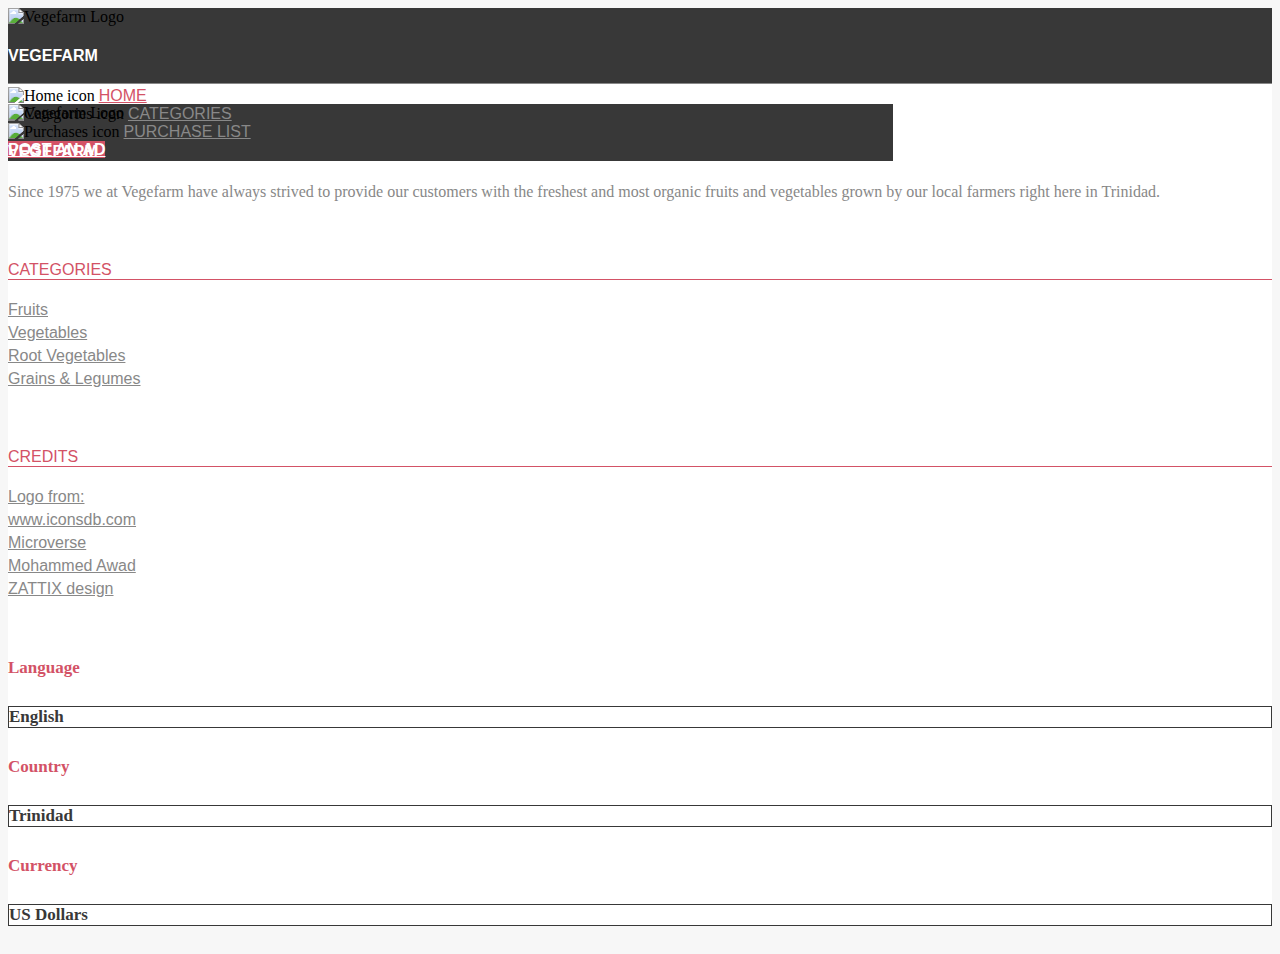
==== search.html @ 151cf150 "Add search form & create search page" ====
<!DOCTYPE html>
<html lang="en">
<head>
    <meta charset="UTF-8">
    <meta http-equiv="X-UA-Compatible" content="IE=edge">
    <meta name="viewport" content="width=device-width, initial-scale=1">
    <title>Vegefarm - Home</title>
    <link href="https://cdn.jsdelivr.net/npm/bootstrap@5.0.0-beta3/dist/css/bootstrap.min.css" rel="stylesheet" integrity="sha384-eOJMYsd53ii+scO/bJGFsiCZc+5NDVN2yr8+0RDqr0Ql0h+rP48ckxlpbzKgwra6" crossorigin="anonymous">
	<link href="styles.css" rel="stylesheet">
</head>
<body>
    <header class="container-fluid d-flex justify-content-center align-items-center">
        <nav class="container-fluid d-flex justify-content-md-around justify-content-between">
            <div class="logo-title d-flex justify-content-between align-items-center">
                <img class="logo" src="https://www.iconsdb.com/icons/preview/barbie-pink/tomato-xxl.png" alt="Vegefarm Logo">
                <h4 class="top-title">VEGEFARM</h4>
            </div>
            <div class="d-flex justify-content-center align-items-center">
                <img class="icon" src="https://www.pinclipart.com/picdir/big/176-1764565_small-white-house-icon-clipart.png" alt="Home icon">
                <a href="#" class="top-home-link text-decoration-none"><span>HOME</span></a>
            </div>
            <div class="d-flex justify-content-center align-items-center">
                <img class="icon" src="https://www.materialui.co/materialIcons/action/view_list_grey_192x192.png" alt="Categories icon">
                <a href="#" class="top-link text-decoration-none"><span>CATEGORIES</span></a>
            </div>
            <div class="d-flex justify-content-center align-items-center">
                <img class="icon" src="https://www.pngix.com/pngfile/big/143-1434596_ecommerce-cart-icon-shopping-cart-icon-png-grey.png" alt="Purchases icon">
                <a href="#" class="top-link text-decoration-none"><span>PURCHASE LIST</span></a>
            </div>
            <a href="#" class="top-button text-decoration-none d-md-flex d-none justify-content-center align-items-center"><span>POST AN AD</span></a>
        </nav>
    </header>
    
    <footer class="container-fluid">
        <div class="row container-fluid container-lg d-flex justify-content-center">
            <div class="d-flex flex-column col-md-4 col-3 align-items-center about">
                <div class="logo-foot d-flex justify-content-center align-items-center">
                    <img class="logo" src="https://www.iconsdb.com/icons/preview/barbie-pink/tomato-xxl.png" alt="Vegefarm Logo">
                    <h4 class="top-title">VEGEFARM</h4>
                </div>
                <p class="about-info text-start">Since 1975 we at Vegefarm have always strived to provide our customers with the freshest and most organic fruits and vegetables grown by our local farmers right here in Trinidad.</p>
            </div>
            <div class="cat-foot col-3 d-flex flex-column">
                <h4 class="foot-heading">CATEGORIES</h4>
                <div class="cat-lists d-flex flex-column flex-lg-row">
                    <ul class="cat-list">
                        <li class="cat-name"><a class="text-decoration-none fcat-link" href="#">Fruits</a></li>
                        <li class="cat-name"><a class="text-decoration-none fcat-link" href="#">Vegetables</a></li>
                    </ul>
                    <ul class="cat-list">
                        <li class="cat-name"><a class="text-decoration-none fcat-link" href="#">Root Vegetables</a></li>
                        <li class="cat-name"><a class="text-decoration-none fcat-link" href="#">Grains & Legumes</a></li>
                    </ul>
                </div>
            </div>
            <div class="cred-foot col-3 d-flex flex-column">
                <h4 class="foot-heading">CREDITS</h4>
                <div class="cat-lists d-flex flex-column">
                    <ul class="cat-list">
                        <li class="cat-name"><a class="text-decoration-none fcat-link" href="#">Logo from:</a></li>
                        <li class="cat-name"><a class="text-decoration-none fcat-link" href="#">www.iconsdb.com</a></li>
                        <li class="cat-name"><a class="text-decoration-none fcat-link" href="#">Microverse</a></li>
                        <li class="cat-name"><a class="text-decoration-none fcat-link" href="#">Mohammed Awad</a></li>
                        <li class="cat-name"><a class="text-decoration-none fcat-link" href="#">ZATTIX design</a></li>
                    </ul>
                </div>
            </div>
            <div class="other-info col-3 col-md-2 d-flex flex-column justify-content-md-between justify-content-start align-items-baseline">
                <div class="info d-flex align-items-center">
                    <h5 class="info-variable">Language</h5>
                    <h5 class="info-value">English</h5>
                </div>
                <div class="info d-flex align-items-center">
                    <h5 class="info-variable">Country</h5>
                    <h5 class="info-value">Trinidad</h5>
                </div>
                <div class="info d-flex align-items-center">
                    <h5 class="info-variable">Currency</h5>
                    <h5 class="info-value">US Dollars</h5>
                </div>
            </div>
        </div>
    </footer>
    <script src="https://cdn.jsdelivr.net/npm/@popperjs/core@2.9.1/dist/umd/popper.min.js" integrity="sha384-SR1sx49pcuLnqZUnnPwx6FCym0wLsk5JZuNx2bPPENzswTNFaQU1RDvt3wT4gWFG" crossorigin="anonymous"></script>
    <script src="https://cdn.jsdelivr.net/npm/bootstrap@5.0.0-beta3/dist/js/bootstrap.min.js" integrity="sha384-j0CNLUeiqtyaRmlzUHCPZ+Gy5fQu0dQ6eZ/xAww941Ai1SxSY+0EQqNXNE6DZiVc" crossorigin="anonymous"></script>
    <script src="https://code.jquery.com/jquery-3.5.1.slim.min.js" integrity="sha384-DfXdz2htPH0lsSSs5nCTpuj/zy4C+OGpamoFVy38MVBnE+IbbVYUew+OrCXaRkfj" crossorigin="anonymous"></script>
    <script src="https://cdn.jsdelivr.net/npm/bootstrap@4.6.0/dist/js/bootstrap.bundle.min.js" integrity="sha384-Piv4xVNRyMGpqkS2by6br4gNJ7DXjqk09RmUpJ8jgGtD7zP9yug3goQfGII0yAns" crossorigin="anonymous"></script>
</body>
</html>
---- styles.css ----
header {
  background-color: #383838;
  height: 75px;
}

body {
  background-color: #f7f7f7;
}

footer {
  border-top: 1px solid #888;
  background-color: white;
}

.top-link,
.top-home-link,
.top-button,
.top-title,
.row-title,
.prod-opt,
.foot-heading,
.cat-name,
.searchHead,
.searchSubHead,
input,
select,
button {
  font-family: Helvetica, Arial, sans-serif;
}

.top-title {
  color: white;
  font-weight: bold;
}

img.logo {
  width: 50px;
}

img.icon {
  width: 25px;
}

.top-home-link {
  color: #d35266;
}

.top-home-link:hover {
  color: white;
}

.top-link,
.row-title,
.about-info {
  color: #888;
}

.top-link:hover {
  color: white;
}

.top-button {
  color: white;
  font-weight: bolder;
  background-color: #d35266;
  width: 120px;
  height: 40px;
}

.top-button:hover {
  color: white;
}

.row-title {
  margin-top: 3vw;
}

.product-row {
  margin: 2vw 0 2vw 0;
}

.product-title {
  font-weight: normal;
}

.product-img {
  width: 17.5vw;
  height: 40vh;
}

.amount {
  color: #d35266;
  font-weight: bold;
}

.product-foot {
  background-color: white;
  border: none;
}

.add-product {
  font-size: 3vw;
  text-align: center;
  padding: 0;
  background-color: white;
  color: #888;
  border: 1px solid #888;
  border-radius: 0%;
  width: 5vw;
  height: 5vw;
}

.add-product:hover {
  background-color: #383838;
  border-color: #383838;
  color: #d35266;
}

.prod-opt:hover {
  color: white;
  background-color: #383838;
}

.about {
  margin-top: 20px;
}

.logo-foot {
  margin-top: 20px;
  width: 70%;
  height: 40%;
  background-color: #383838;
}

.cat-foot,
.cred-foot,
.other-info {
  margin-top: 60px;
}

.foot-heading {
  color: #d35266;
  font-weight: normal;
  width: 100%;
  border-bottom: 1px solid #d35266;
}

.cat-list {
  width: 100%;
  padding: 0;
  margin: 0;
}

.cat-name {
  list-style-type: none;
  margin-top: 5px;
}

.fcat-link {
  color: #888;
}

.fcat-link:hover {
  color: #d35266;
}

.info-variable {
  color: #d35266;
  font-size: 17px;
  margin-right: 5px;
}

.info-value {
  font-size: 17px;
  color: #383838;
  border: 1px solid #383838;
}

.carousel-control-next,
.carousel-control-prev {
  width: 2%;
}

.carousel-control-next-icon,
.carousel-control-prev-icon {
  background-image: none;
}

.sr-only {
  display: none;
}

.carousel-control-next-icon::after {
  content: '>';
  font-size: 50px;
  color: #383838;
}

.carousel-control-prev-icon::after {
  content: '<';
  font-size: 50px;
  color: #383838;
}

.searchStn {
  height: 50vh;
  min-height: 100%;
  background: linear-gradient(0deg, rgba(211, 82, 102, 0.75), rgba(211, 82, 102, 0.75)), url(https://seagrapesjamaica.com/wp-content/uploads/2013/06/vegetables-fruit.jpg);
  background-size: cover;
}

.searchHead,
.searchSubHead {
  color: white;
}

.schForm {
  display: flex;
  flex-direction: row;
  margin-top: 7vh;
}

input,
select {
  border: 1px solid #d35266;
  width: 15vw;
  height: 3vw;
  padding: 10px;
}

button {
  background-color: #383838;
  color: #888;
  border: none;
  margin-left: 8px;
  border-radius: 3px;
  width: 7.5vw;
}

@media only screen and (max-width: 1024px) {
  .logo-foot {
    width: 85%;
  }
}

@media only screen and (max-width: 768px) {
  .top-link,
  .top-button {
    font-size: 14px;
  }

  .top-title,
  .foot-heading,
  .info-variable,
  .info-value {
    font-size: 16px;
  }

  img.logo {
    width: 35px;
  }

  .schForm {
    flex-direction: column;
  }

  input,
  select,
  button {
    padding: 0;
    margin-top: 10px;
    margin-left: 0;
    width: 30vw;
  }

  .product-img {
    width: 90%;
    height: 35vw;
  }

  .logo-foot {
    width: 25vw;
    height: 10vw;
  }
}
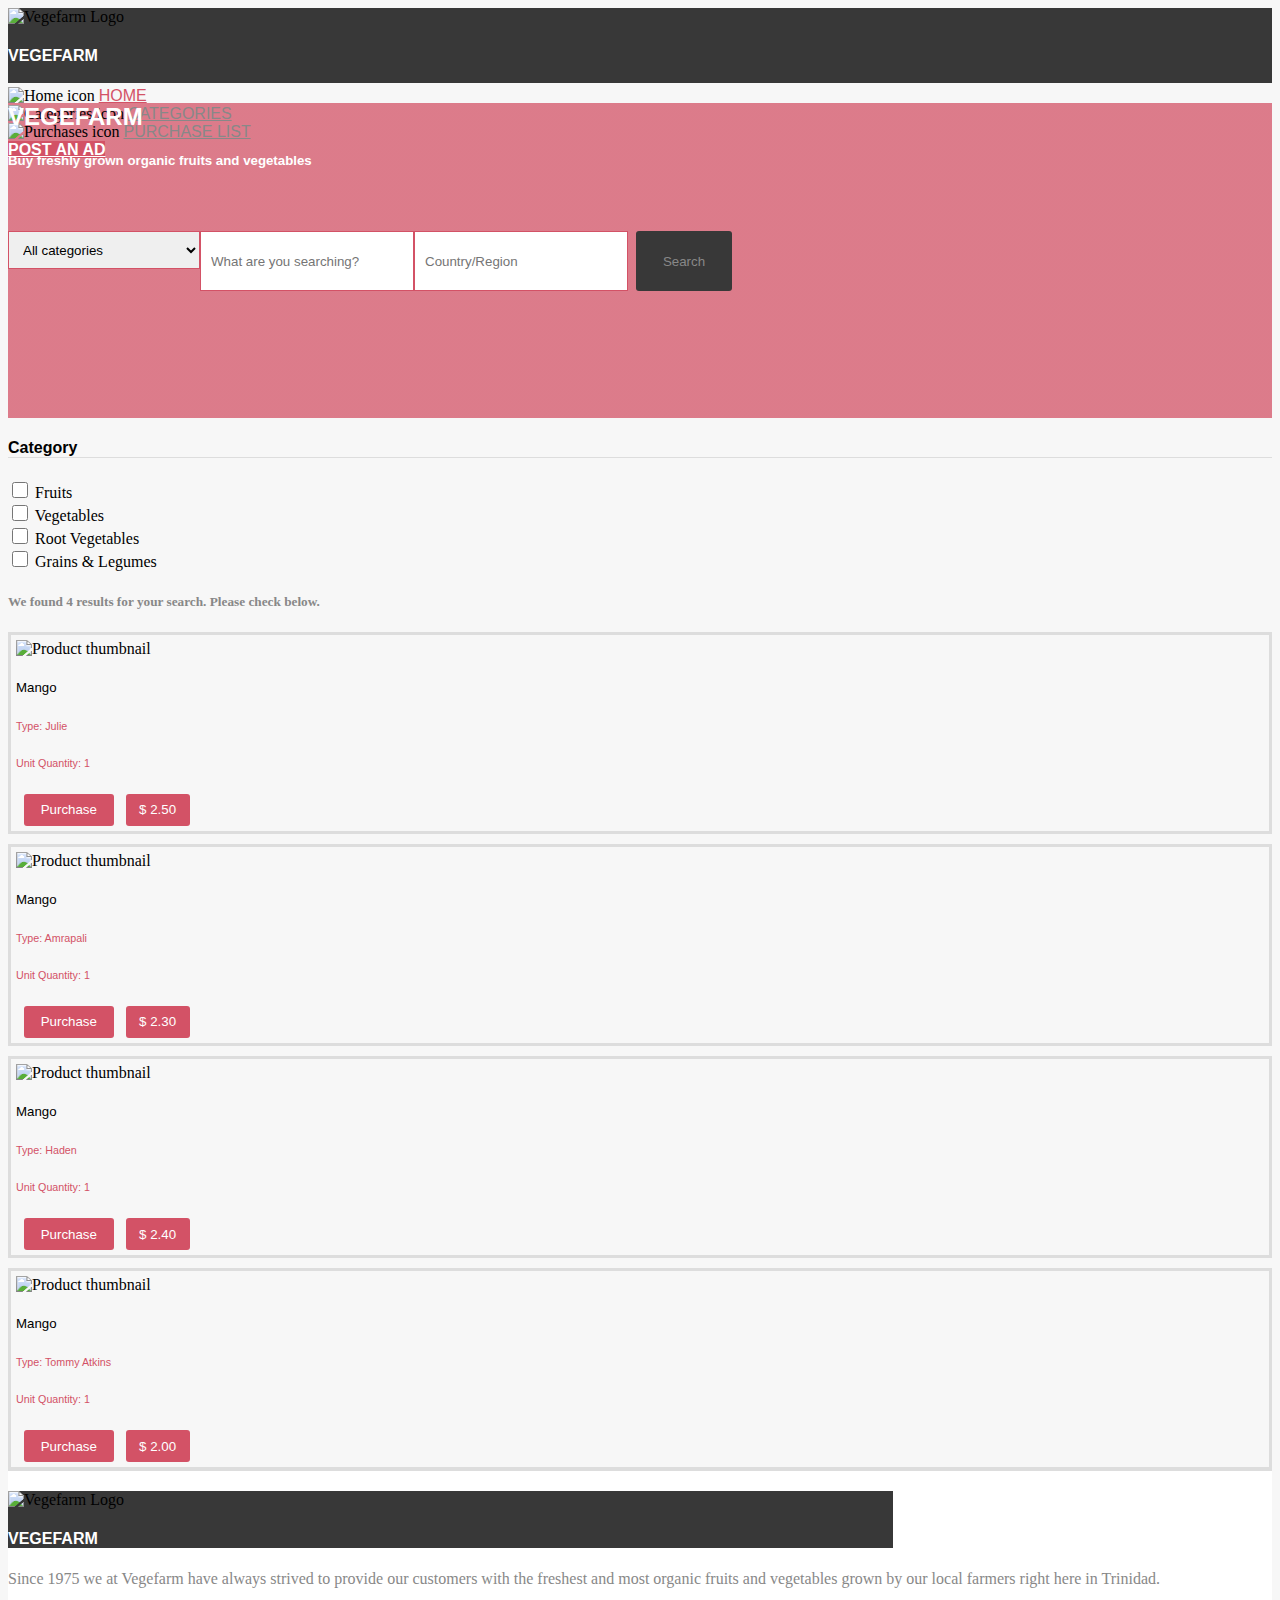
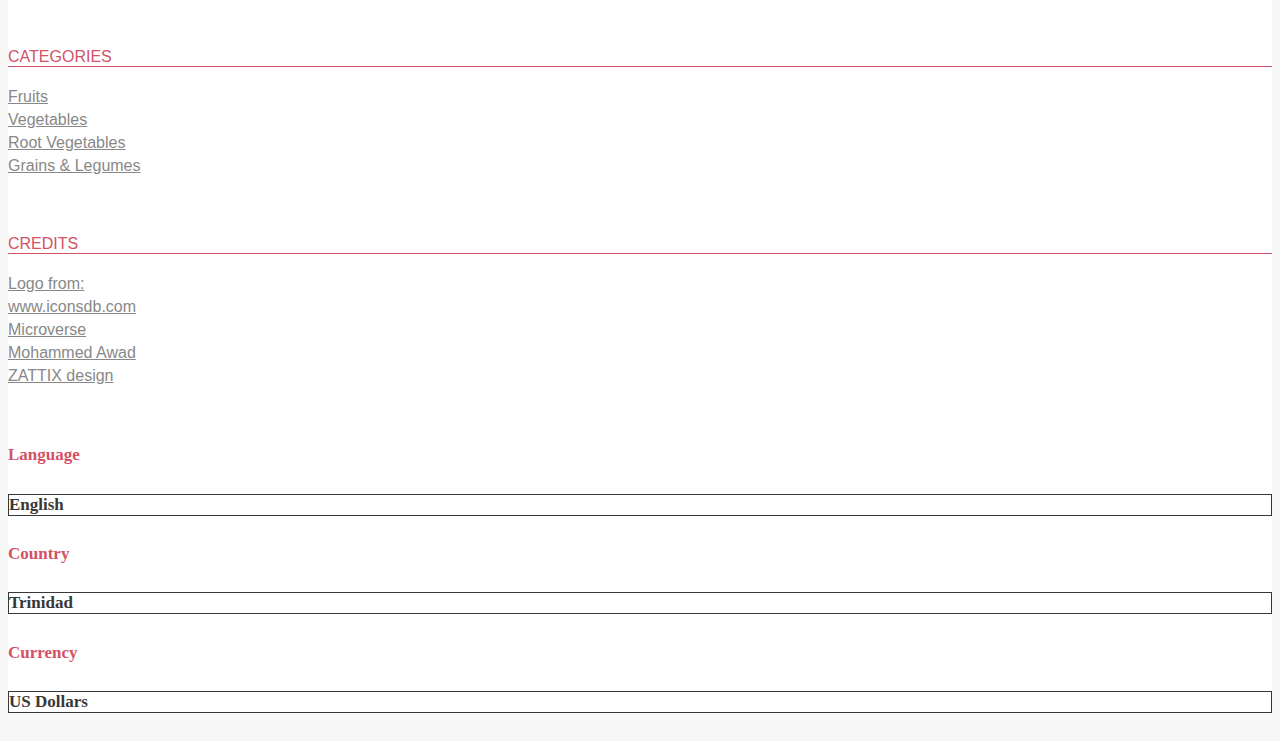
==== commit 786fa70e: "Add search results & make finishing touches" ====
--- a/search.html
+++ b/search.html
@@ -30,7 +30,107 @@
             <a href="#" class="top-button text-decoration-none d-md-flex d-none justify-content-center align-items-center"><span>POST AN AD</span></a>
         </nav>
     </header>
-    
+    <section class="container-fluid d-flex flex-column justify-content-center align-items-center searchStn-results">
+        <div class="d-flex flex-column align-items-start schHeads-start">
+        <h2 class="fw-bold searchHead">VEGEFARM</h2>
+        <h5 class="searchSubHead">Buy freshly grown organic fruits and vegetables</h5>
+        <div class="searchForm align-self-md-start align-self-center">
+            <form class="schForm" action="search.html">
+                <select id="category" name="category">
+                    <option value="all">All categories</option>
+                    <option value="fruits">Fruits</option>
+                    <option value="vegetables">Vegetables</option>
+                    <option value="Rvegetables">Root Vegetables</option>
+                    <option value="grains&legumes">Grains & Legumes</option>
+                </select>
+                <input type="text" id="query" name="query" placeholder="What are you searching?">
+                <input type="text" id="country" name="country" placeholder="Country/Region">
+                <button type="submit">Search</button>
+            </form>
+        </div>
+        </div>
+    </section>
+    <section class="container-fluid d-flex flex-column justify-content-start align-items-center schResults">
+        <div class="row">
+            <div class="col-4 d-flex flex-column">
+                <div class="cat-form align-self-end">
+                <h4 class="cat-heading">Category</h4>
+                <form>
+                    <input type="checkbox" class="smlchkbox" id="fruits" name="fruits" value="fruits">
+                    <label for="fruits">Fruits</label><br>
+                    <input type="checkbox" class="smlchkbox" id="vegetables" name="vegetables" value="vegetables">
+                    <label for="vegetables">Vegetables</label><br>
+                    <input type="checkbox" class="smlchkbox" id="Rvegetables" name="Rvegetables" value="Rvegetables">
+                    <label for="Rvegetables">Root Vegetables</label><br>
+                    <input type="checkbox" class="smlchkbox" id="grains" name="grains" value="grains&legumes">
+                    <label for="grains">Grains & Legumes</label><br>
+                </form>
+                </div>
+            </div>
+            <div class="col-6">
+                <h5 class="schResultMsg fw-normal">We found <span class="resNum fw-bold">4</span> results for your search. Please check below.</h5>
+                <div class="row product">
+                    <div class="col-5">
+                        <img class="product-thumbnail" src="https://i.pinimg.com/originals/55/95/92/559592844e293a8013e70ccae0cb3687.jpg" alt="Product thumbnail">
+                    </div>
+                    <div class="col-7 d-flex flex-column justify-content-center align-items-start">
+                        <h5 class="product-title">Mango</h5>
+                        <h6 class="product-detail">Type: Julie</h6>
+                        <h6 class="product-detail">Unit Quantity: 1</h6>
+                        <div class="prod-buttons align-self-end">
+                            <button class="purchase-btn" type="button">Purchase</button>
+                            <button class="prod-price">$ 2.50</button>
+                        </div>
+                    </div>
+                </div>
+                <div class="row product">
+                    <div class="col-5">
+                        <img class="product-thumbnail" src="https://www.mangoeshyderabad.com/wp-content/uploads/2019/04/Amrapali-400x400.jpg" alt="Product thumbnail">
+                    </div>
+                    <div class="col-7 d-flex flex-column justify-content-center align-items-start">
+                        <h5 class="product-title">Mango</h5>
+                        <h6 class="product-detail">Type: Amrapali</h6>
+                        <h6 class="product-detail">Unit Quantity: 1</h6>
+                        <div class="prod-buttons align-self-end">
+                            <button class="purchase-btn" type="button">Purchase</button>
+                            <button class="prod-price">$ 2.30</button>
+                        </div>
+                    </div>
+                </div>
+                <div class="row product">
+                    <div class="col-5">
+                        <img class="product-thumbnail" src="http://2.bp.blogspot.com/-RQ47is37g4M/T7gNJxmuVQI/AAAAAAAACro/wve6DemP4zs/s1600/hadenmango.theproduceblog.jpg" alt="Product thumbnail">
+                    </div>
+                    <div class="col-7 d-flex flex-column justify-content-center align-items-start">
+                        <h5 class="product-title">Mango</h5>
+                        <h6 class="product-detail">Type: Haden</h6>
+                        <h6 class="product-detail">Unit Quantity: 1</h6>
+                        <div class="prod-buttons align-self-end">
+                            <button class="purchase-btn" type="button">Purchase</button>
+                            <button class="prod-price">$ 2.40</button>
+                        </div>
+                    </div>
+                </div>
+                <div class="row product">
+                    <div class="col-5">
+                        <img class="product-thumbnail" src="https://cdn.shopify.com/s/files/1/0276/3558/0993/products/Nada-Mango_1000x1000.jpg" alt="Product thumbnail">
+                    </div>
+                    <div class="col-7 d-flex flex-column justify-content-center align-items-start">
+                        <h5 class="product-title">Mango</h5>
+                        <h6 class="product-detail">Type: Tommy Atkins</h6>
+                        <h6 class="product-detail">Unit Quantity: 1</h6>
+                        <div class="prod-buttons align-self-end">
+                            <button class="purchase-btn" type="button">Purchase</button>
+                            <button class="prod-price">$ 2.00</button>
+                        </div>
+                    </div>
+                </div>
+            </div>
+            <div class="col-2">
+
+            </div>
+        </div>
+    </section>
     <footer class="container-fluid">
         <div class="row container-fluid container-lg d-flex justify-content-center">
             <div class="d-flex flex-column col-md-4 col-3 align-items-center about">
--- a/styles.css
+++ b/styles.css
@@ -8,7 +8,7 @@
 }
 
 footer {
-  border-top: 1px solid #888;
+  border-top: 1px solid #ddd;
   background-color: white;
 }
 
@@ -17,11 +17,15 @@
 .top-button,
 .top-title,
 .row-title,
+.product-title,
+.product-detail,
+.prod-price,
 .prod-opt,
 .foot-heading,
 .cat-name,
 .searchHead,
 .searchSubHead,
+.cat-heading,
 input,
 select,
 button {
@@ -51,7 +55,11 @@
 
 .top-link,
 .row-title,
-.about-info {
+.about-info,
+.add-product,
+.fcat-link,
+button,
+.schResultMsg {
   color: #888;
 }
 
@@ -79,7 +87,8 @@
   margin: 2vw 0 2vw 0;
 }
 
-.product-title {
+.product-title,
+.product-detail {
   font-weight: normal;
 }
 
@@ -103,7 +112,6 @@
   text-align: center;
   padding: 0;
   background-color: white;
-  color: #888;
   border: 1px solid #888;
   border-radius: 0%;
   width: 5vw;
@@ -156,10 +164,6 @@
   margin-top: 5px;
 }
 
-.fcat-link {
-  color: #888;
-}
-
 .fcat-link:hover {
   color: #d35266;
 }
@@ -202,11 +206,15 @@
   color: #383838;
 }
 
-.searchStn {
-  height: 50vh;
+.searchStn-home,
+.searchStn-results {
   min-height: 100%;
   background: linear-gradient(0deg, rgba(211, 82, 102, 0.75), rgba(211, 82, 102, 0.75)), url(https://seagrapesjamaica.com/wp-content/uploads/2013/06/vegetables-fruit.jpg);
   background-size: cover;
+}
+
+.searchStn-home {
+  height: 50vh;
 }
 
 .searchHead,
@@ -230,16 +238,78 @@
 
 button {
   background-color: #383838;
-  color: #888;
   border: none;
   margin-left: 8px;
   border-radius: 3px;
   width: 7.5vw;
 }
 
+.searchStn-results {
+  height: 35vh;
+}
+
+.schResults {
+  margin-top: 10px;
+}
+
+.cat-heading {
+  border-bottom: 1px solid #ddd;
+}
+
+input.smlchkbox {
+  width: 16px;
+  height: 16px;
+}
+
+img.product-thumbnail {
+  width: 100%;
+  height: 12.5vw;
+}
+
+.product-detail {
+  color: #d35266;
+}
+
+.purchase-btn,
+.prod-price {
+  background-color: #d35266;
+  color: white;
+  display: inline;
+}
+
+.purchase-btn {
+  width: 7vw;
+  height: 2.5vw;
+}
+
+.prod-price {
+  width: 5vw;
+  height: 2.5vw;
+}
+
+.product {
+  border: 3px solid #ddd;
+  padding: 5px;
+  margin-top: 10px;
+}
+
 @media only screen and (max-width: 1024px) {
   .logo-foot {
     width: 85%;
+  }
+
+  input,
+  select{
+    font-size: 12px;
+  }
+
+  .purchase-btn,
+  .prod-price {
+    font-size: 12px;
+  }
+
+  .prod-price {
+    width: 6vw;
   }
 }
 
@@ -282,4 +352,22 @@
     width: 25vw;
     height: 10vw;
   }
-}
+
+  .searchStn-results {
+    height: 50vh;
+  }
+
+  img.product-thumbnail {
+    height: 100%;
+  }
+
+  .purchase-btn {
+    width: 12vw;
+    height: 6vw;
+  }
+
+  .prod-price {
+    width: 8vw;
+    height: 6vw;
+  }
+}
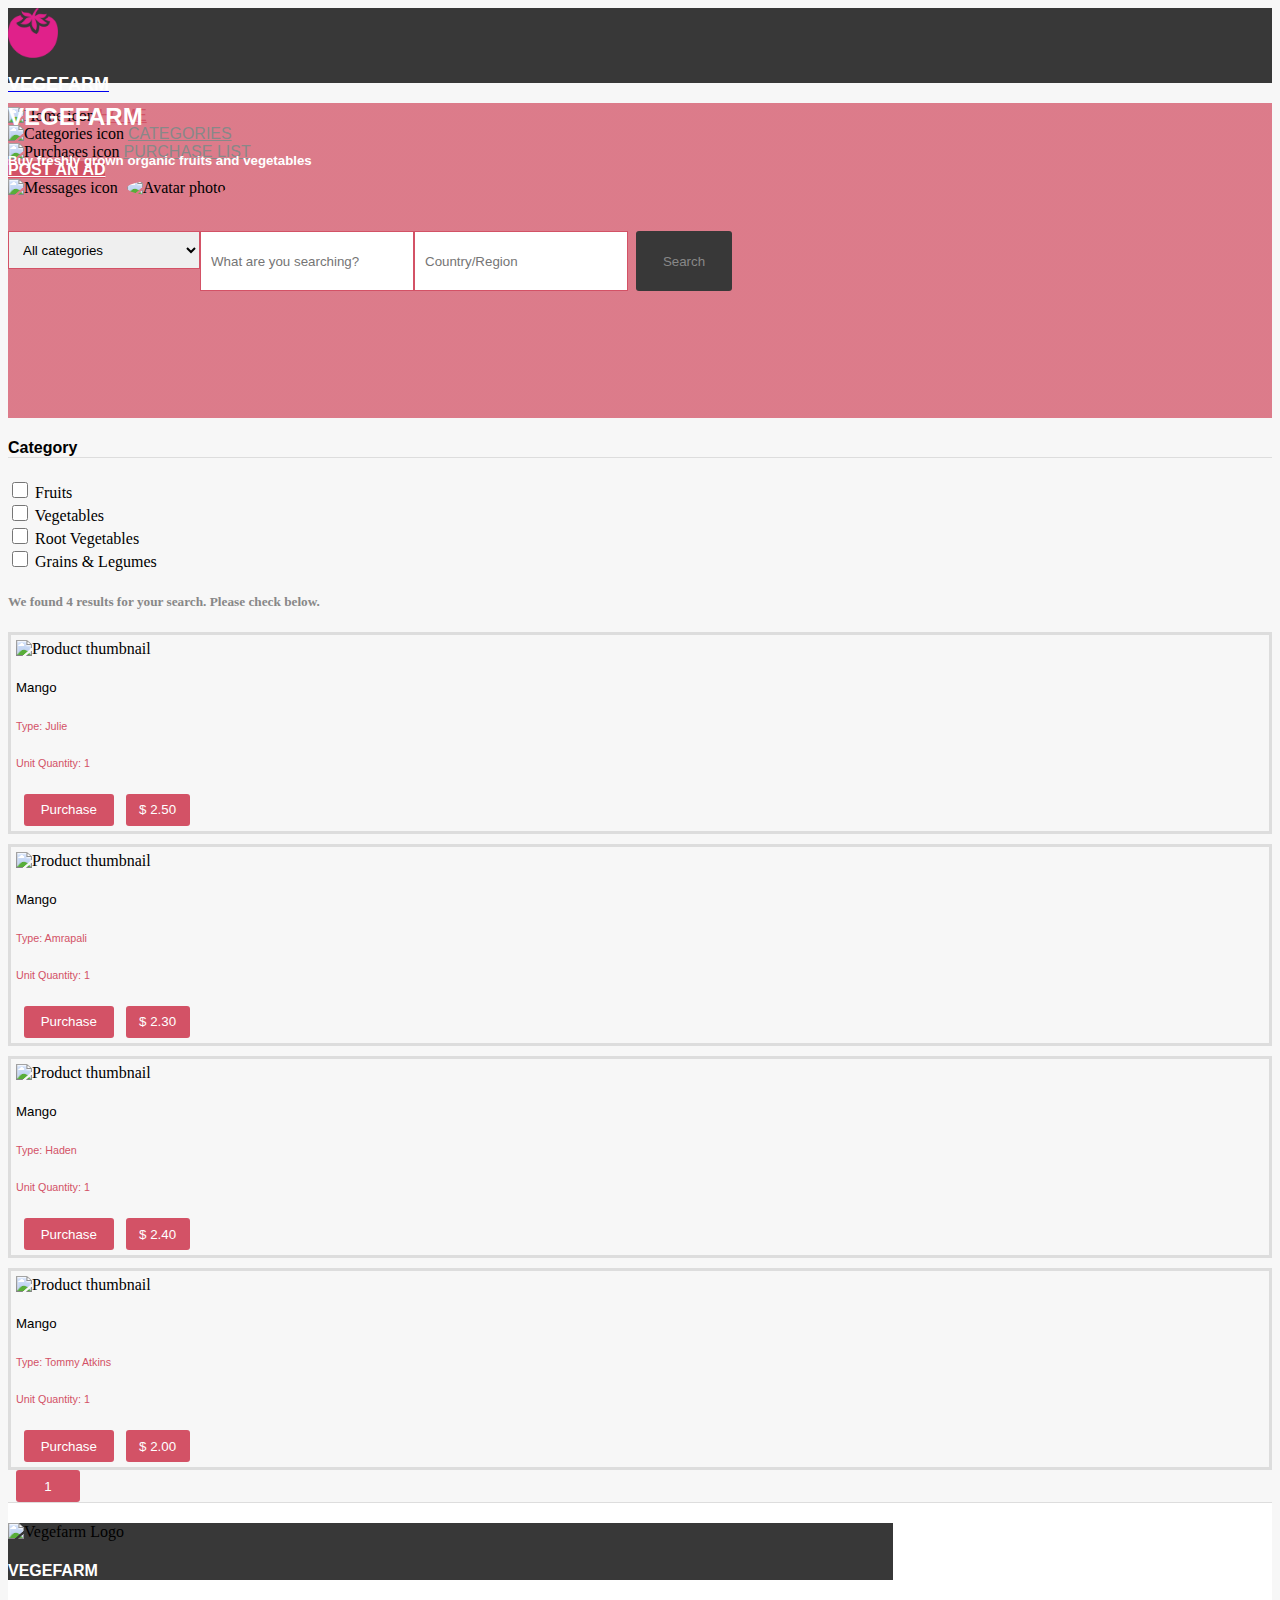
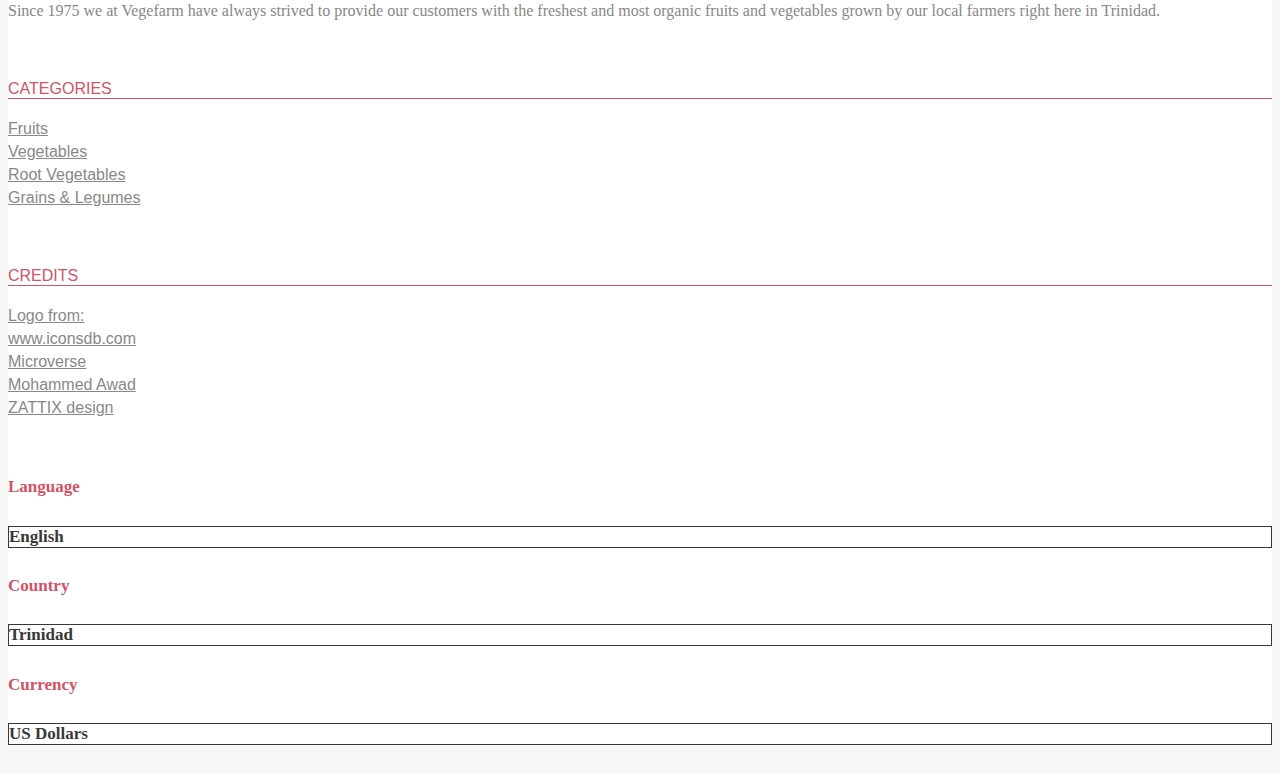
==== commit 7ec092a0: "Made about 2/3 of requested changes" ====
--- a/search.html
+++ b/search.html
@@ -9,12 +9,12 @@
 	<link href="styles.css" rel="stylesheet">
 </head>
 <body>
-    <header class="container-fluid d-flex justify-content-center align-items-center">
-        <nav class="container-fluid d-flex justify-content-md-around justify-content-between">
-            <div class="logo-title d-flex justify-content-between align-items-center">
-                <img class="logo" src="https://www.iconsdb.com/icons/preview/barbie-pink/tomato-xxl.png" alt="Vegefarm Logo">
-                <h4 class="top-title">VEGEFARM</h4>
-            </div>
+    <header class="container-fluid row">
+        <nav class="col-lg-8 col-md-10 col-12 d-flex justify-content-between align-items-center">
+            <a class="logo-title d-flex justify-content-between align-items-center text-decoration-none" href="index.html">
+                <img class="logo" src="resources/logo.png" alt="Vegefarm Logo">
+                <h1 class="top-title sch-title">VEGEFARM</h1>
+            </a>
             <div class="d-flex justify-content-center align-items-center">
                 <img class="icon" src="https://www.pinclipart.com/picdir/big/176-1764565_small-white-house-icon-clipart.png" alt="Home icon">
                 <a href="#" class="top-home-link text-decoration-none"><span>HOME</span></a>
@@ -25,12 +25,16 @@
             </div>
             <div class="d-flex justify-content-center align-items-center">
                 <img class="icon" src="https://www.pngix.com/pngfile/big/143-1434596_ecommerce-cart-icon-shopping-cart-icon-png-grey.png" alt="Purchases icon">
-                <a href="#" class="top-link text-decoration-none"><span>PURCHASE LIST</span></a>
+                <a href="#" class="top-link text-decoration-none text-center"><span>PURCHASE LIST</span></a>
             </div>
             <a href="#" class="top-button text-decoration-none d-md-flex d-none justify-content-center align-items-center"><span>POST AN AD</span></a>
         </nav>
+        <nav class="col-lg-4 col-md-2 d-md-flex d-none justify-content-end align-items-center">
+            <img class="icon" src="https://www.pngkey.com/png/full/51-512421_contact-us-message-icons-email-icon.png" alt="Messages icon">
+            <img class="avatar" src="https://www.washingtonfirechiefs.com/Portals/20/EasyDNNnews/3584/img-blank-profile-picture-973460_1280.png" alt="Avatar photo">
+        </nav>
     </header>
-    <section class="container-fluid d-flex flex-column justify-content-center align-items-center searchStn-results">
+    <section class="container-fluid d-md-flex d-none flex-column justify-content-center align-items-center searchStn-results">
         <div class="d-flex flex-column align-items-start schHeads-start">
         <h2 class="fw-bold searchHead">VEGEFARM</h2>
         <h5 class="searchSubHead">Buy freshly grown organic fruits and vegetables</h5>
@@ -125,13 +129,13 @@
                         </div>
                     </div>
                 </div>
-            </div>
-            <div class="col-2">
-
+                <div class="d-flex justify-content-center mt-3 mb-3 page-nos">
+                    <button class="prod-price" type="button">1</button>
+                </div>
             </div>
         </div>
     </section>
-    <footer class="container-fluid">
+    <footer class="d-flex justify-content-center">
         <div class="row container-fluid container-lg d-flex justify-content-center">
             <div class="d-flex flex-column col-md-4 col-3 align-items-center about">
                 <div class="logo-foot d-flex justify-content-center align-items-center">
--- a/styles.css
+++ b/styles.css
@@ -7,9 +7,17 @@
   background-color: #f7f7f7;
 }
 
+footer,
+.ads-column {
+  background-color: white;
+}
+
 footer {
   border-top: 1px solid #ddd;
-  background-color: white;
+}
+
+.ads-column {
+  border-bottom: 1px solid #ddd;
 }
 
 .top-link,
@@ -17,6 +25,9 @@
 .top-button,
 .top-title,
 .row-title,
+.ads,
+.ad-title,
+.ad-description,
 .product-title,
 .product-detail,
 .prod-price,
@@ -45,8 +56,31 @@
   width: 25px;
 }
 
-.top-home-link {
+.top-home-link,
+.ad-title,
+.amount,
+.foot-heading,
+.info-variable,
+.product-detail {
   color: #d35266;
+}
+
+.hot-ads {
+  width: 60vw;
+}
+
+.ad-title:hover {
+  color: #d35266;
+}
+
+img.ad-img {
+  width: 100%;
+  height: 22.5vw;
+}
+
+.buy-icon {
+  width: 30%;
+  margin-right: 5px;
 }
 
 .top-home-link:hover {
@@ -55,6 +89,8 @@
 
 .top-link,
 .row-title,
+.ads,
+.ad-description,
 .about-info,
 .add-product,
 .fcat-link,
@@ -79,7 +115,8 @@
   color: white;
 }
 
-.row-title {
+.row-title,
+.ads {
   margin-top: 3vw;
 }
 
@@ -95,11 +132,6 @@
 .product-img {
   width: 17.5vw;
   height: 40vh;
-}
-
-.amount {
-  color: #d35266;
-  font-weight: bold;
 }
 
 .product-foot {
@@ -147,7 +179,6 @@
 }
 
 .foot-heading {
-  color: #d35266;
   font-weight: normal;
   width: 100%;
   border-bottom: 1px solid #d35266;
@@ -169,7 +200,6 @@
 }
 
 .info-variable {
-  color: #d35266;
   font-size: 17px;
   margin-right: 5px;
 }
@@ -183,6 +213,14 @@
 .carousel-control-next,
 .carousel-control-prev {
   width: 2%;
+}
+
+.carousel-control-prev {
+  margin-left: -25px;
+}
+
+.carousel-control-next {
+  margin-right: -25px;
 }
 
 .carousel-control-next-icon,
@@ -244,6 +282,16 @@
   width: 7.5vw;
 }
 
+.sch-title {
+  font-size: 18px;
+}
+
+img.avatar {
+  width: 30px;
+  margin-left: 5px;
+  border-radius: 50%;
+}
+
 .searchStn-results {
   height: 35vh;
 }
@@ -266,23 +314,23 @@
   height: 12.5vw;
 }
 
-.product-detail {
-  color: #d35266;
-}
-
 .purchase-btn,
-.prod-price {
+.prod-price,
+.buy-btn,
+.cost-btn {
   background-color: #d35266;
   color: white;
   display: inline;
 }
 
-.purchase-btn {
+.purchase-btn,
+.buy-btn {
   width: 7vw;
   height: 2.5vw;
 }
 
-.prod-price {
+.prod-price,
+.cost-btn {
   width: 5vw;
   height: 2.5vw;
 }
@@ -293,17 +341,27 @@
   margin-top: 10px;
 }
 
+.buy-btn {
+  margin-left: 0;
+}
+
+.cost-btn {
+  margin-right: 0;
+}
+
 @media only screen and (max-width: 1024px) {
   .logo-foot {
     width: 85%;
   }
 
   input,
-  select{
+  select {
     font-size: 12px;
   }
 
   .purchase-btn,
+  .buy-btn,
+  .cost-btn,
   .prod-price {
     font-size: 12px;
   }
@@ -343,6 +401,14 @@
     width: 30vw;
   }
 
+  .carousel-control-prev {
+    margin-left: -10px;
+  }
+  
+  .carousel-control-next {
+    margin-right: -10px;
+  }
+
   .product-img {
     width: 90%;
     height: 35vw;
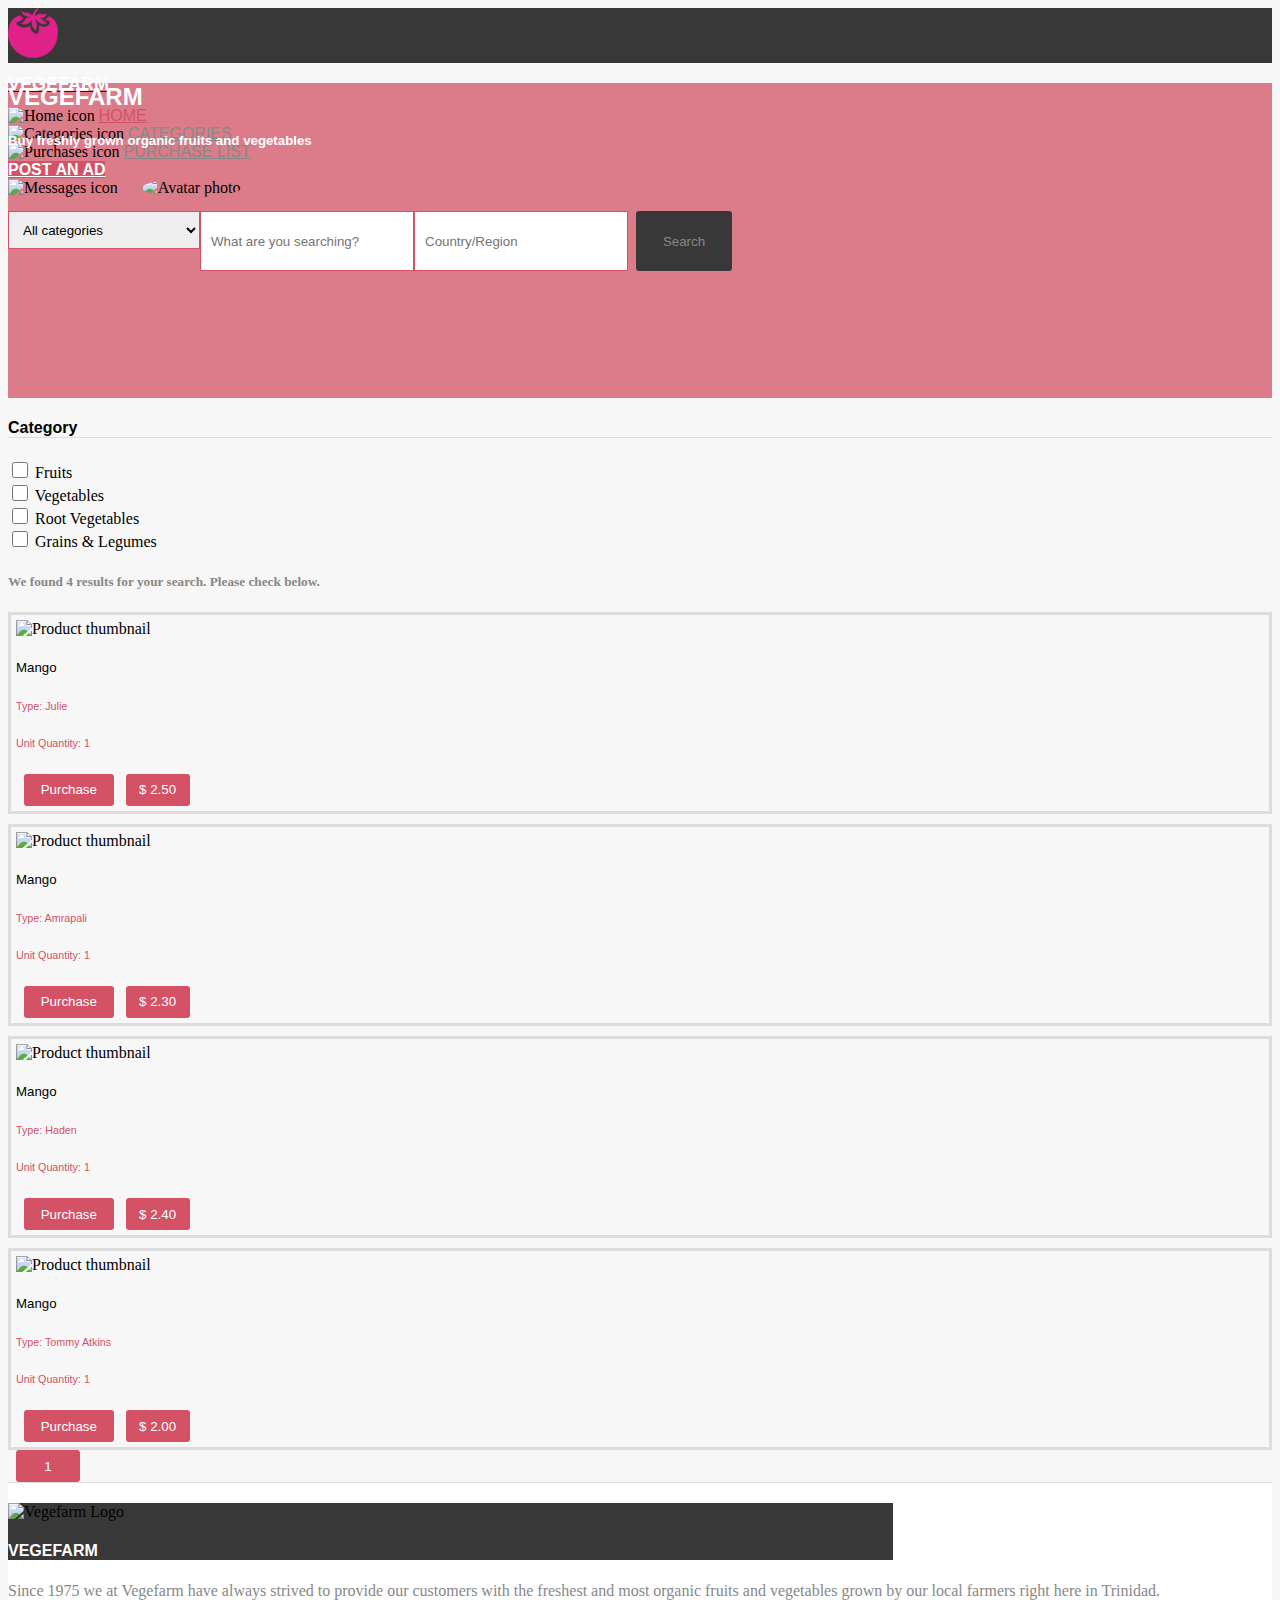
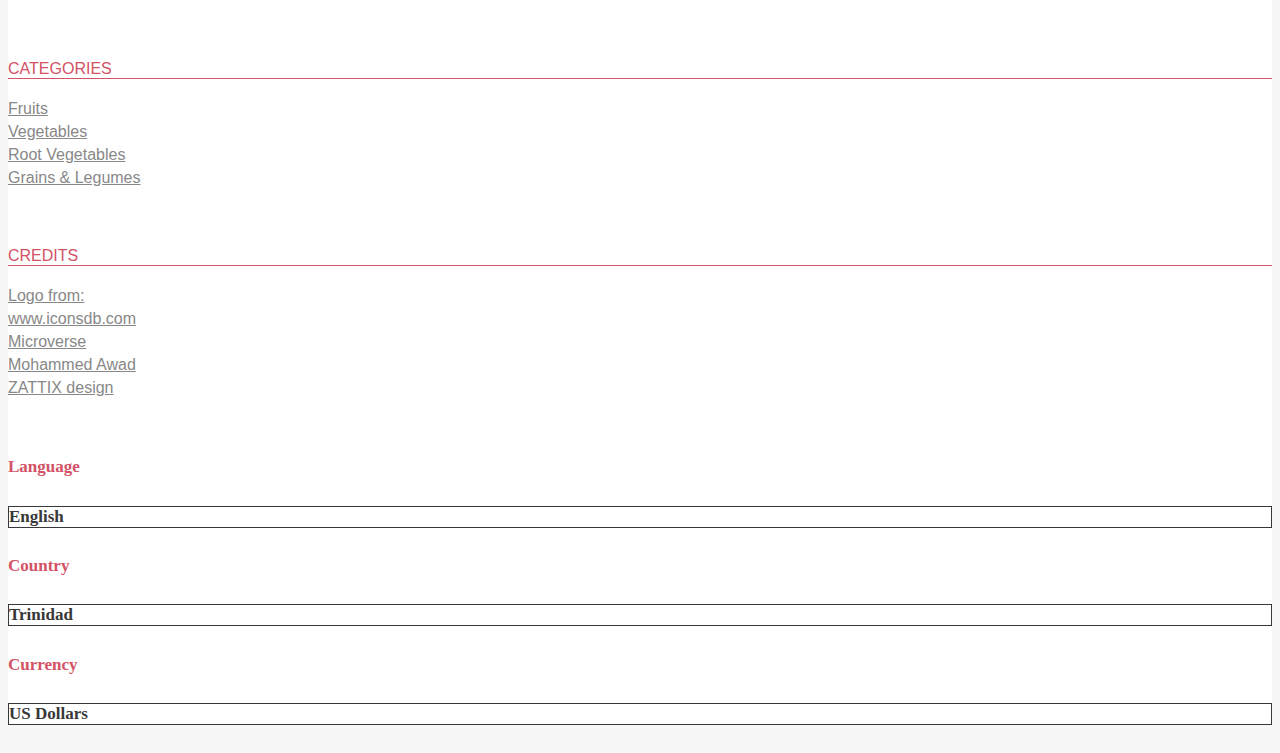
==== commit 5b662294: "Adjust search page header" ====
--- a/search.html
+++ b/search.html
@@ -9,7 +9,8 @@
 	<link href="styles.css" rel="stylesheet">
 </head>
 <body>
-    <header class="container-fluid row">
+    <header class="container-fluid hdr-search">
+        <div class="row">
         <nav class="col-lg-8 col-md-10 col-12 d-flex justify-content-between align-items-center">
             <a class="logo-title d-flex justify-content-between align-items-center text-decoration-none" href="index.html">
                 <img class="logo" src="resources/logo.png" alt="Vegefarm Logo">
@@ -33,6 +34,7 @@
             <img class="icon" src="https://www.pngkey.com/png/full/51-512421_contact-us-message-icons-email-icon.png" alt="Messages icon">
             <img class="avatar" src="https://www.washingtonfirechiefs.com/Portals/20/EasyDNNnews/3584/img-blank-profile-picture-973460_1280.png" alt="Avatar photo">
         </nav>
+        </div>
     </header>
     <section class="container-fluid d-md-flex d-none flex-column justify-content-center align-items-center searchStn-results">
         <div class="d-flex flex-column align-items-start schHeads-start">
--- a/styles.css
+++ b/styles.css
@@ -1,6 +1,13 @@
 header {
   background-color: #383838;
+}
+
+header.hdr-home {
   height: 75px;
+}
+
+header.hdr-search {
+  height: 55px;
 }
 
 body {
@@ -288,7 +295,7 @@
 
 img.avatar {
   width: 30px;
-  margin-left: 5px;
+  margin-left: 20px;
   border-radius: 50%;
 }
 
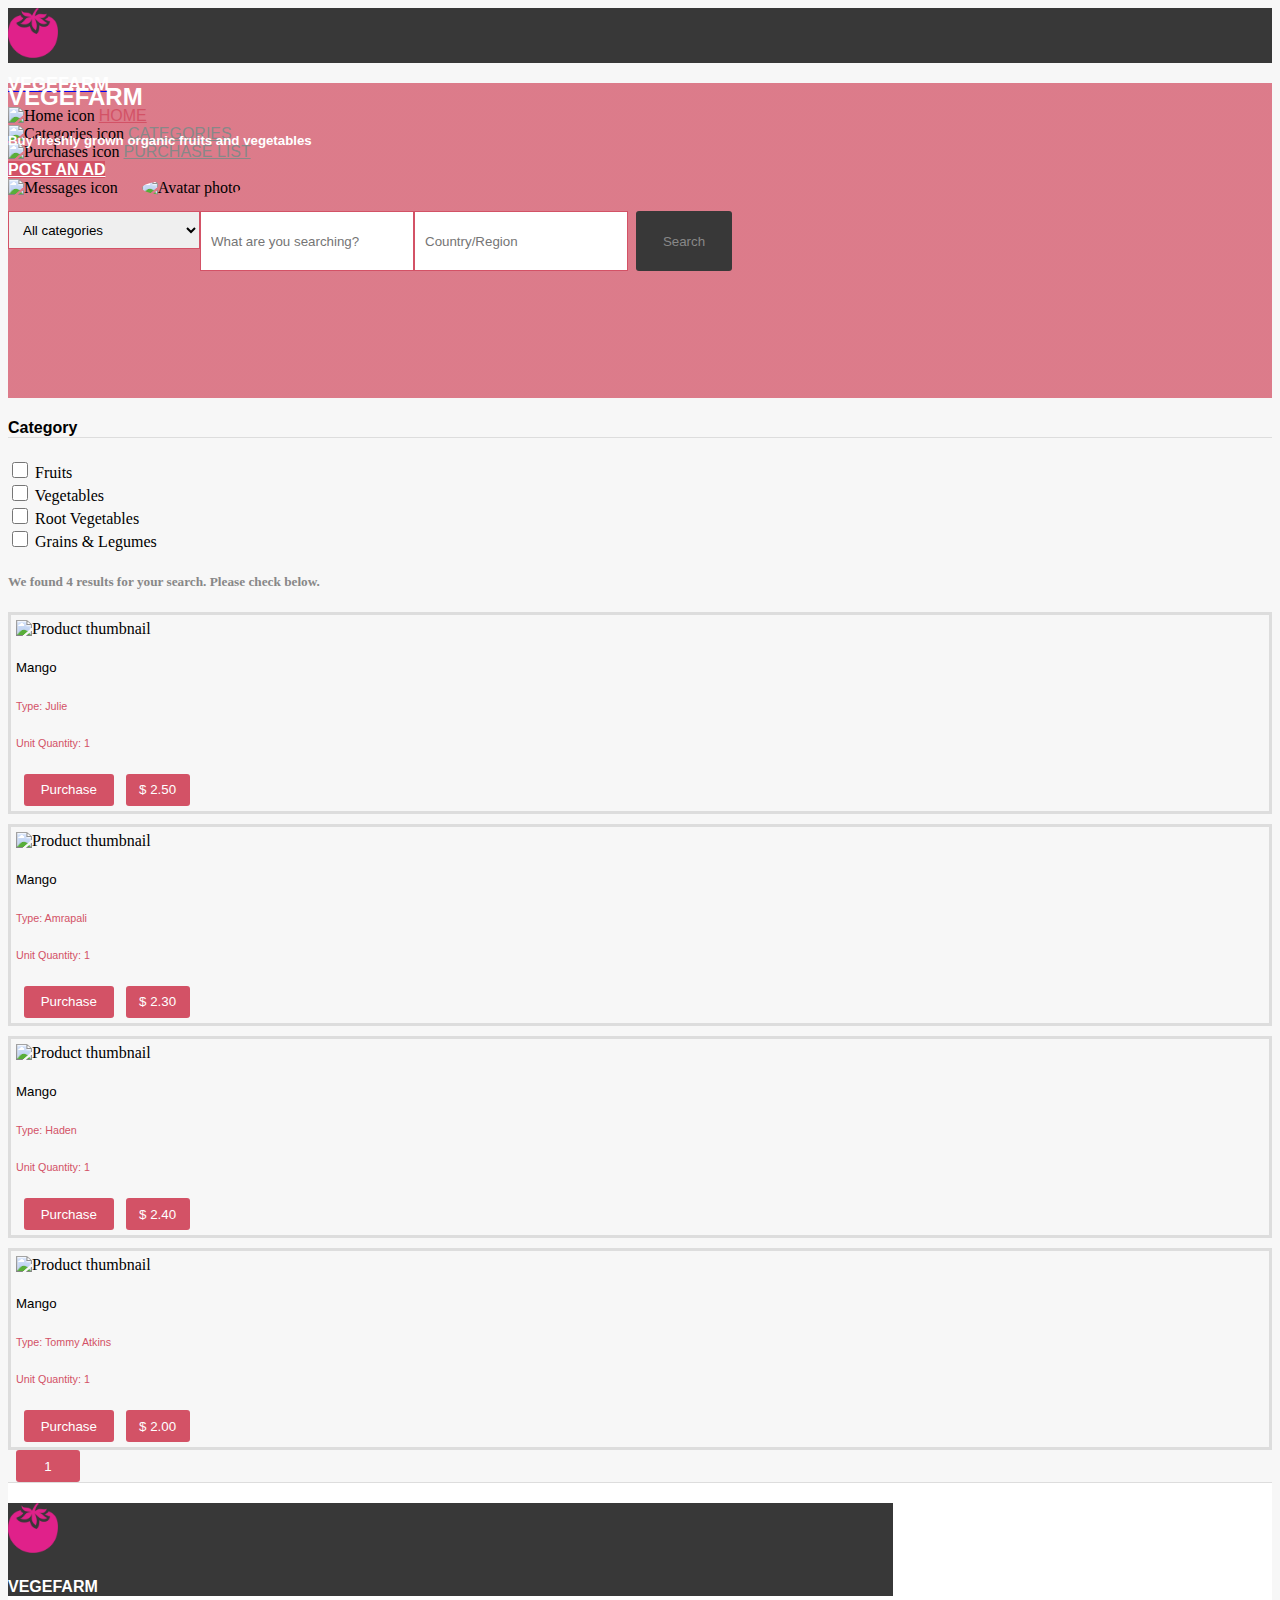
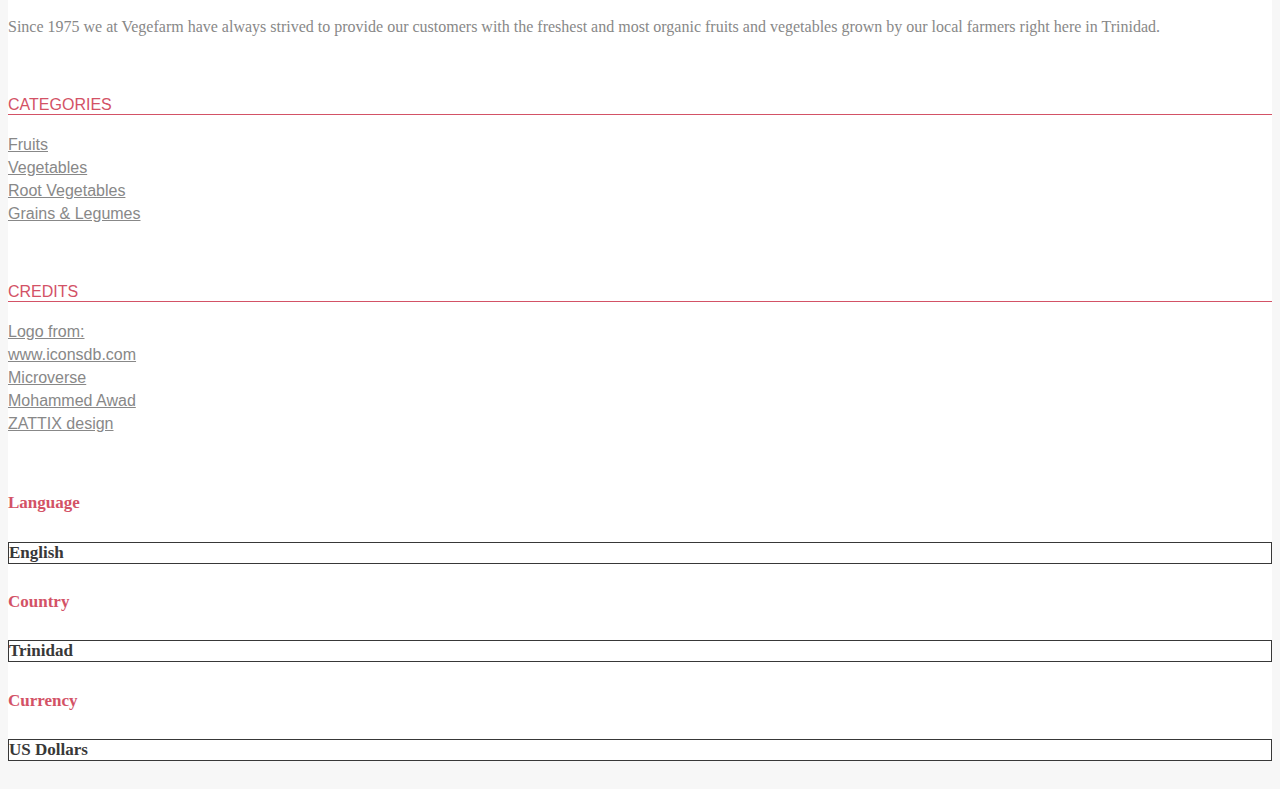
==== commit 5e29d09b: "Change image source for footer logo" ====
--- a/search.html
+++ b/search.html
@@ -14,7 +14,7 @@
         <nav class="col-lg-8 col-md-10 col-12 d-flex justify-content-between align-items-center">
             <a class="logo-title d-flex justify-content-between align-items-center text-decoration-none" href="index.html">
                 <img class="logo" src="resources/logo.png" alt="Vegefarm Logo">
-                <h1 class="top-title sch-title">VEGEFARM</h1>
+                <h1 class="top-title sch-title fw-bold">VEGEFARM</h1>
             </a>
             <div class="d-flex justify-content-center align-items-center">
                 <img class="icon" src="https://www.pinclipart.com/picdir/big/176-1764565_small-white-house-icon-clipart.png" alt="Home icon">
@@ -85,7 +85,7 @@
                         <h6 class="product-detail">Unit Quantity: 1</h6>
                         <div class="prod-buttons align-self-end">
                             <button class="purchase-btn" type="button">Purchase</button>
-                            <button class="prod-price">$ 2.50</button>
+                            <button class="prod-price" type="button">$ 2.50</button>
                         </div>
                     </div>
                 </div>
@@ -99,7 +99,7 @@
                         <h6 class="product-detail">Unit Quantity: 1</h6>
                         <div class="prod-buttons align-self-end">
                             <button class="purchase-btn" type="button">Purchase</button>
-                            <button class="prod-price">$ 2.30</button>
+                            <button class="prod-price" type="button">$ 2.30</button>
                         </div>
                     </div>
                 </div>
@@ -113,7 +113,7 @@
                         <h6 class="product-detail">Unit Quantity: 1</h6>
                         <div class="prod-buttons align-self-end">
                             <button class="purchase-btn" type="button">Purchase</button>
-                            <button class="prod-price">$ 2.40</button>
+                            <button class="prod-price" type="button">$ 2.40</button>
                         </div>
                     </div>
                 </div>
@@ -127,7 +127,7 @@
                         <h6 class="product-detail">Unit Quantity: 1</h6>
                         <div class="prod-buttons align-self-end">
                             <button class="purchase-btn" type="button">Purchase</button>
-                            <button class="prod-price">$ 2.00</button>
+                            <button class="prod-price" type="button">$ 2.00</button>
                         </div>
                     </div>
                 </div>
@@ -141,7 +141,7 @@
         <div class="row container-fluid container-lg d-flex justify-content-center">
             <div class="d-flex flex-column col-md-4 col-3 align-items-center about">
                 <div class="logo-foot d-flex justify-content-center align-items-center">
-                    <img class="logo" src="https://www.iconsdb.com/icons/preview/barbie-pink/tomato-xxl.png" alt="Vegefarm Logo">
+                    <img class="logo" src="resources/logo.png" alt="Vegefarm Logo">
                     <h4 class="top-title">VEGEFARM</h4>
                 </div>
                 <p class="about-info text-start">Since 1975 we at Vegefarm have always strived to provide our customers with the freshest and most organic fruits and vegetables grown by our local farmers right here in Trinidad.</p>
--- a/styles.css
+++ b/styles.css
@@ -2,11 +2,11 @@
   background-color: #383838;
 }
 
-header.hdr-home {
+.hdr-home {
   height: 75px;
 }
 
-header.hdr-search {
+.hdr-search {
   height: 55px;
 }
 
@@ -50,16 +50,22 @@
   font-family: Helvetica, Arial, sans-serif;
 }
 
-.top-title {
+.top-title,
+.top-button,
+.searchHead,
+.searchSubHead,
+.purchase-btn,
+.prod-price,
+.buy-btn,
+.cost-btn {
   color: white;
-  font-weight: bold;
-}
-
-img.logo {
+}
+
+.logo {
   width: 50px;
 }
 
-img.icon {
+.icon {
   width: 25px;
 }
 
@@ -80,7 +86,7 @@
   color: #d35266;
 }
 
-img.ad-img {
+.ad-img {
   width: 100%;
   height: 22.5vw;
 }
@@ -111,7 +117,6 @@
 }
 
 .top-button {
-  color: white;
   font-weight: bolder;
   background-color: #d35266;
   width: 120px;
@@ -141,8 +146,12 @@
   height: 40vh;
 }
 
+.product-foot,
+.add-product {
+  background-color: white;
+}
+
 .product-foot {
-  background-color: white;
   border: none;
 }
 
@@ -150,7 +159,6 @@
   font-size: 3vw;
   text-align: center;
   padding: 0;
-  background-color: white;
   border: 1px solid #888;
   border-radius: 0%;
   width: 5vw;
@@ -260,11 +268,6 @@
 
 .searchStn-home {
   height: 50vh;
-}
-
-.searchHead,
-.searchSubHead {
-  color: white;
 }
 
 .schForm {
@@ -293,7 +296,7 @@
   font-size: 18px;
 }
 
-img.avatar {
+.avatar {
   width: 30px;
   margin-left: 20px;
   border-radius: 50%;
@@ -311,12 +314,12 @@
   border-bottom: 1px solid #ddd;
 }
 
-input.smlchkbox {
+.smlchkbox {
   width: 16px;
   height: 16px;
 }
 
-img.product-thumbnail {
+.product-thumbnail {
   width: 100%;
   height: 12.5vw;
 }
@@ -326,7 +329,6 @@
 .buy-btn,
 .cost-btn {
   background-color: #d35266;
-  color: white;
   display: inline;
 }
 
@@ -391,7 +393,7 @@
     font-size: 16px;
   }
 
-  img.logo {
+  .logo {
     width: 35px;
   }
 
@@ -411,7 +413,7 @@
   .carousel-control-prev {
     margin-left: -10px;
   }
-  
+
   .carousel-control-next {
     margin-right: -10px;
   }
@@ -426,11 +428,15 @@
     height: 10vw;
   }
 
+  .hdr-search {
+    height: 40px;
+  }
+
   .searchStn-results {
     height: 50vh;
   }
 
-  img.product-thumbnail {
+  .product-thumbnail {
     height: 100%;
   }
 
